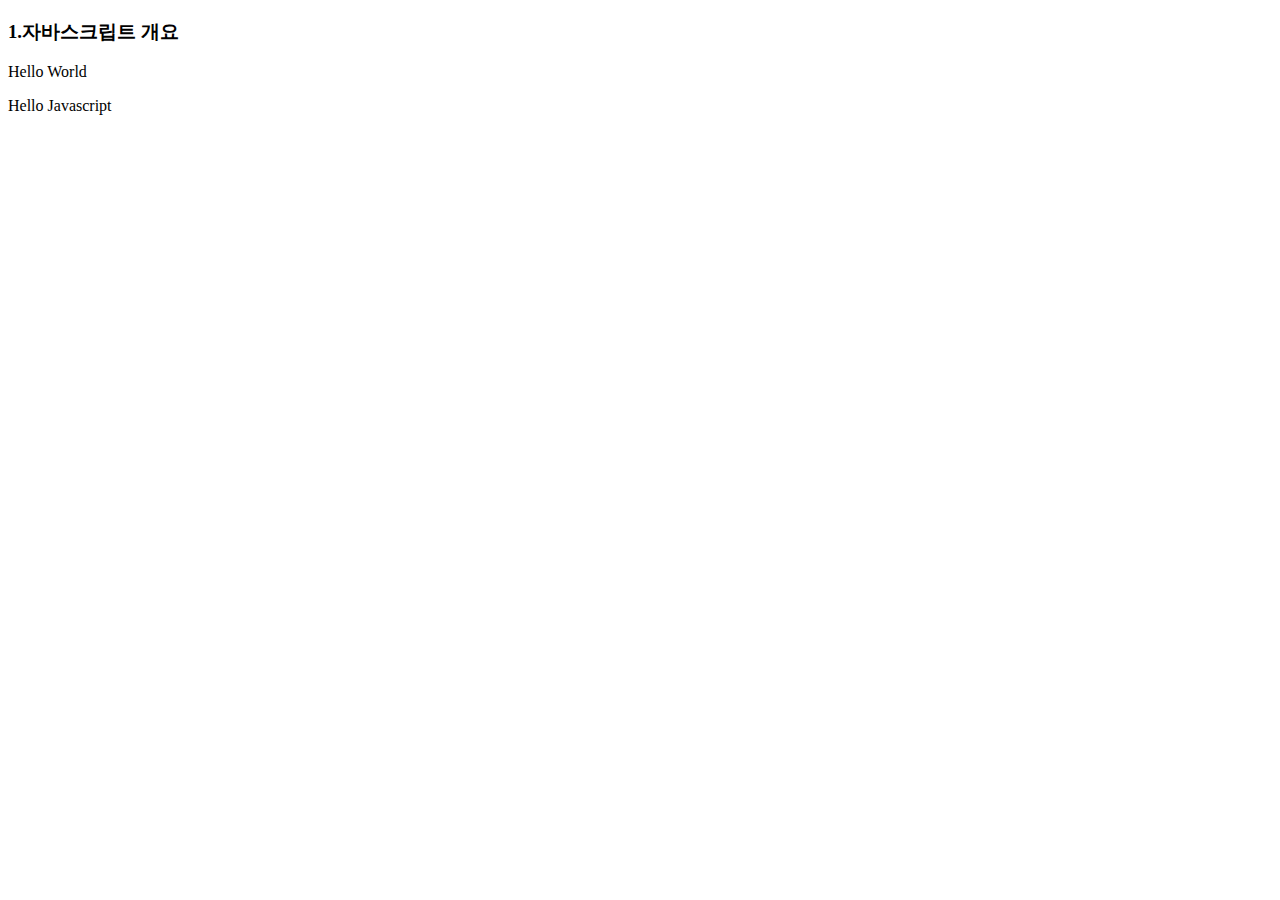
==== ch01/hello.html @ 50bb93e1 "javascript study" ====
<!DOCTYPE html>
<html lang="en">
<head>
    <meta charset="UTF-8">
    <meta name="viewport" content="width=device-width, initial-scale=1.0">
    <title>hello</title>
</head>
<body>
    <h3>1.자바스크립트 개요</h3>

    <script>
        // 동적 태그 출력
        document.write("<p>Hello World</p>");
        document.write("<p>Hello Javascript</p>");


        // 콘솔 출력
        console.log("Hello World!");
        console.log("Hello Javascript!");

    </script>


</body>
</html>
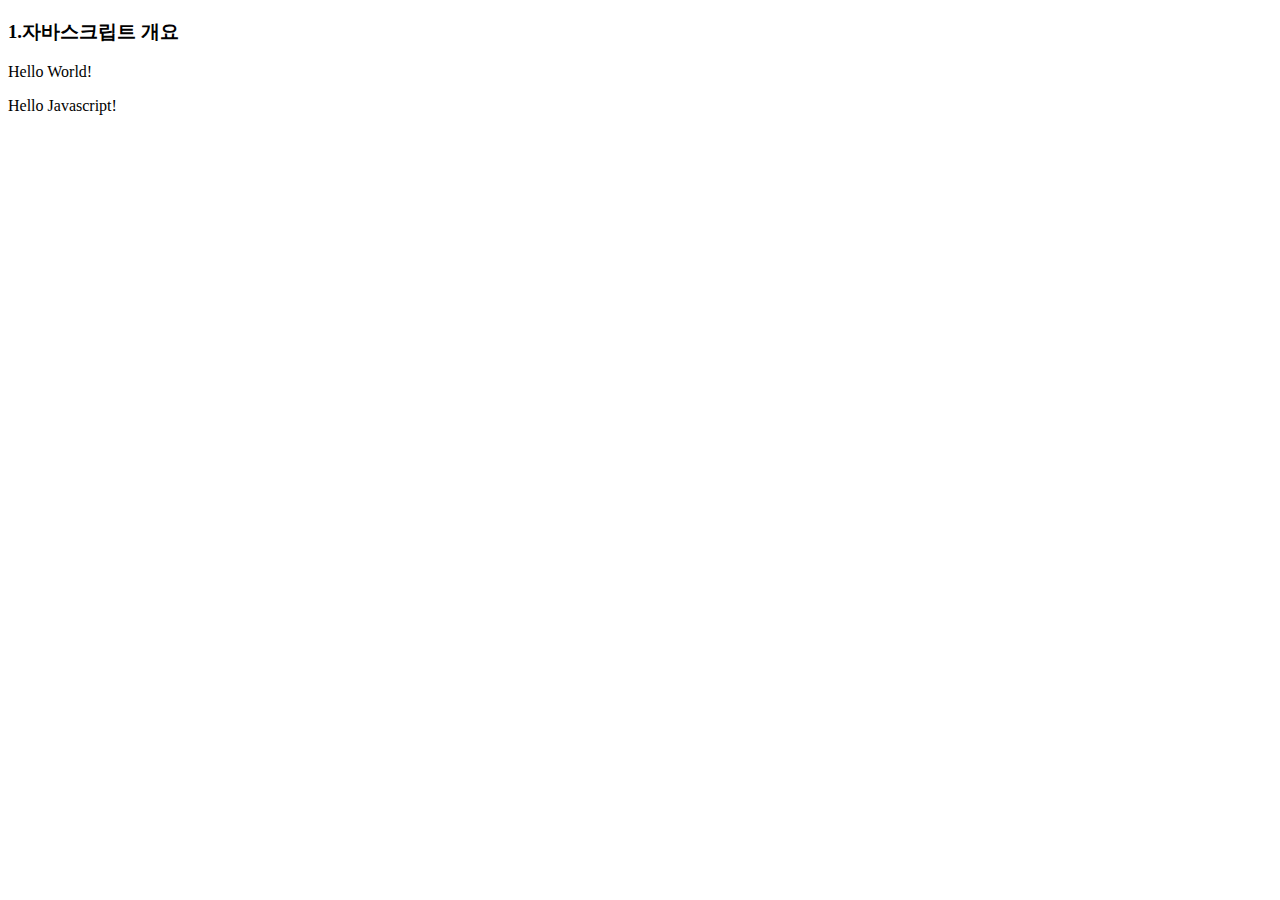
==== commit 46ae2b6a: "TodoApp Test" ====
--- a/ch01/hello.html
+++ b/ch01/hello.html
@@ -2,24 +2,23 @@
 <html lang="en">
 <head>
     <meta charset="UTF-8">
-    <meta name="viewport" content="width=device-width, initial-scale=1.0">
     <title>hello</title>
+    <!--
+        날짜 : 2024.08.05 (월)
+        이름 : 김민희
+        내용 : 자바스크립트 개요 및 개발환경 구축 실습하기
+    -->
 </head>
 <body>
     <h3>1.자바스크립트 개요</h3>
-
     <script>
         // 동적 태그 출력
-        document.write("<p>Hello World</p>");
-        document.write("<p>Hello Javascript</p>");
-
+        document.write("<p>Hello World!</p>");
+        document.write("<p>Hello Javascript!</p>");
 
         // 콘솔 출력
         console.log("Hello World!");
         console.log("Hello Javascript!");
-
     </script>
-
-
 </body>
 </html>